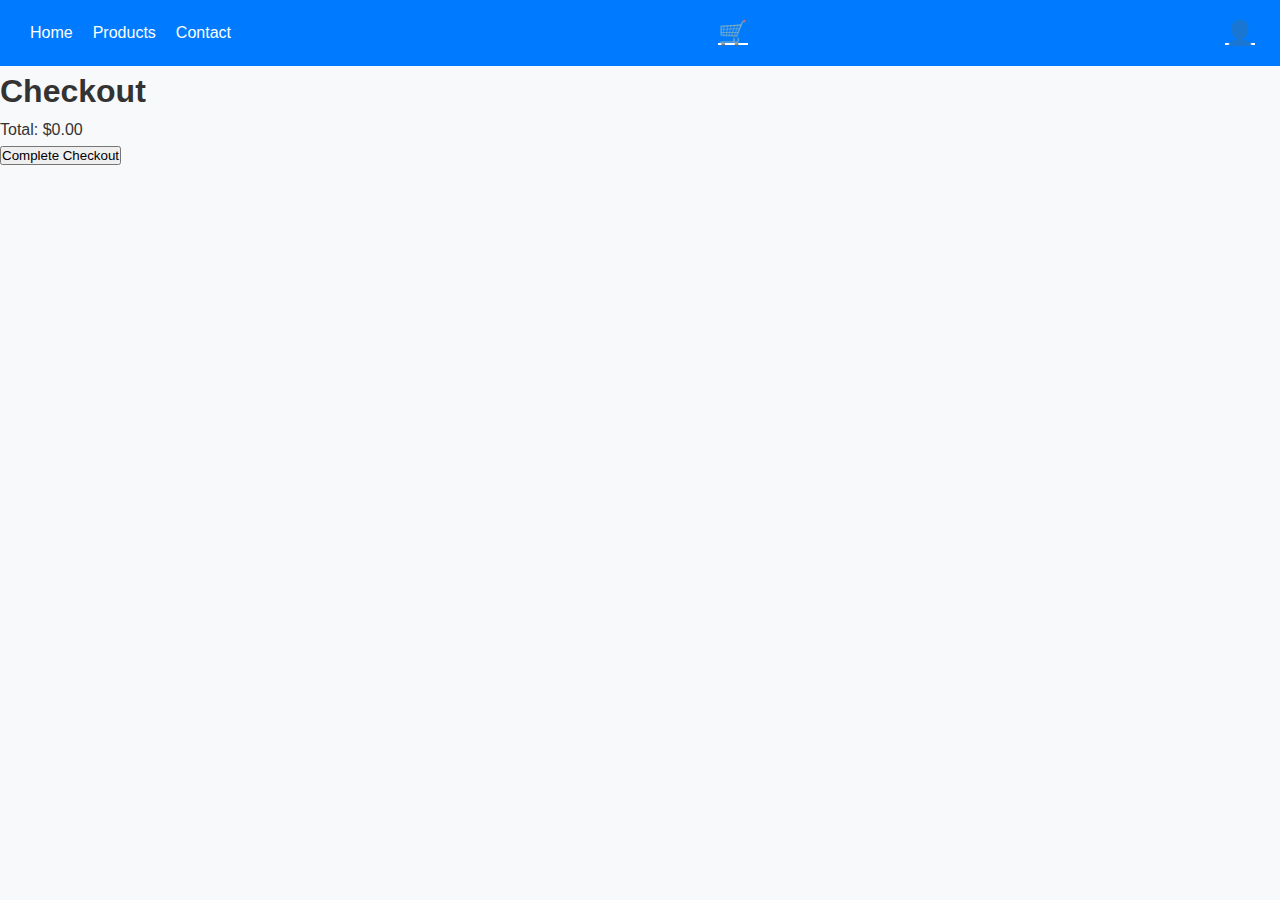
==== checkout.html @ 1416c885 "inital comit" ====
<!DOCTYPE html>
<html lang="en">
<head>
    <meta charset="UTF-8">
    <meta name="viewport" content="width=device-width, initial-scale=1.0">
    <title>Checkout - Grocery Store</title>
    <link rel="stylesheet" href="style.css">
</head>
<body>
    <div class="nav-wrapper" id="nav-wrapper">
        <button class="hamburger" id="hamburger">&#9776;</button>
        <ul id="nav-mobile" class="hidden">
            <li class="active"><a href="index.html">Home</a></li>
            <li><a href="products.html">Products</a></li>
            <li><a href="contact.html">Contact</a></li>
        </ul>
         <a href="checkout.html" class="checkout-btn">&#128722;</a>
 	 <a href="login.html" class="login-btn">&#128100;</a>
    </div>


    <div class="container">
        <h1>Checkout</h1>
        <div id="cart-items"></div>
        <p>Total: $<span id="total-price">0</span></p>
        <button onclick="checkout()">Complete Checkout</button>
    </div>

    <script src="script.js"></script>
</body>
</html>
---- style.css ----
* {
    margin: 0;
    padding: 0;
    box-sizing: border-box;
}

body {
    font-family: 'Arial', sans-serif;
    background-color: #f8f9fa;
    color: #333;
    line-height: 1.6;
}

/* Navigation Bar */
.nav-wrapper {
    background-color: #007bff;
    color: #fff;
    display: flex;
    justify-content: space-between;
    align-items: center;
    padding: 10px 20px;
    position: relative; /* Adjusted for absolute positioning of nav-mobile */
}

.nav-wrapper ul {
    list-style: none;
    display: flex;
    margin: 0;
    padding: 0;
}

.nav-wrapper ul li a {
    color: #fff;
    text-decoration: none;
    padding: 10px 15px;
    display: block;
}

.nav-wrapper ul li a:hover,
.nav-wrapper ul li a.active {
    background-color: #0056b3;
}

.hamburger {
    font-size: 24px;
    background: none;
    border: none;
    color: #fff;
    cursor: pointer;
    display: none; /* Initially hidden on larger screens */
}

/* Mobile menu hidden/active styles */
.hidden {
    display: none;
}

#nav-wrapper.active .hamburger {
    display: none; /* Hide hamburger when menu is active */
}

#nav-wrapper.active #nav-mobile {
    display: flex;
    flex-direction: column;
    position: absolute;
    left: 0;
    top: 50px; /* Adjust based on your nav bar's height */
    width: 100%;
    background-color: #007bff;
}

#nav-mobile li a {
    padding: 10px;
    text-align: left;
}

/* Checkout and Login Buttons */
.checkout-btn, .login-btn {
    color: #fff;
    font-size: 24px;
    background-color: transparent;
    border: none;
    cursor: pointer;
    padding: 0 5px;
    margin-left: 5px;
    display: inline-flex;
    align-items: center;
    justify-content: center;
}

.login-btn {
    margin-left: 0px; /* Adjusted margin between icons for closer appearance */
}

.checkout-btn:hover, .login-btn:hover {
    color: #ddd;
}

/* Search Form Styling */
.search-form {
    display: flex;
    align-items: center;
    margin: 0 10px; /* Adjust spacing around the search form */
}

.search-form input[type="search"] {
    padding: 5px 10px;
    font-size: 16px; /* Adjust as needed */
    border: 1px solid #ddd;
    border-radius: 5px; /* Optional: rounds the corners */
}

.search-form button {
    padding: 5px 10px;
    margin-left: 5px; /* Space between input field and button */
    background-color: #007bff;
    color: white;
    border: none;
    border-radius: 5px; /* Optional: matches input field's border-radius */
    cursor: pointer;
}

.search-form button:hover {
    background-color: #0056b3; /* Darker shade on hover */
}

/* Flexbox Layout for Products */
.products {
    display: flex;
    flex-wrap: wrap;
    justify-content: space-around;
    gap: 20px;
    padding: 20px;
}

.product-card {
    background-color: #fff;
    border: 1px solid #ddd;
    padding: 20px;
    width: calc(25% - 20px); /* Adjusted to fit 4 in a row */
    box-shadow: 0 2px 5px rgba(0,0,0,.1);
    transition: transform .2s;
}

.product-card:hover {
    transform: scale(1.05);
}

.product-card img {
    max-width: 100%;
    height: auto;
}

/* Mobile First Design */
@media (max-width: 768px) {
    .product-card {
        width: calc(100% - 40px); /* Adjust for smaller screens */
    }

    .nav-wrapper ul, .nav-wrapper .hamburger {
        flex-direction: column;
    }

    .hamburger {
        display: block;
    }

    .nav-wrapper ul li a {
        text-align: center;
    }

    .nav-wrapper ul {
        display: none;
 
.login-container {
    display: flex;
    justify-content: center;
    align-items: center;
    height: 100vh; /* Full height of the viewport */
    background-color: #f8f9fa; /* Light background color */
}

.login-form {
    padding: 40px;
    background-color: #ffffff;
    border-radius: 8px;
    box-shadow: 0 4px 8px rgba(0, 0, 0, 0.1);
    width: 100%;
    max-width: 400px; /* Maximum width of the form */
}

.form-group {
    margin-bottom: 20px; /* Space between form fields */
}

.form-group label {
    display: block;
    margin-bottom: 8px; /* Space below the label */
}

.form-group input {
    width: 100%;
    padding: 10px;
    border: 1px solid #ccc;
    border-radius: 4px; /* Rounded corners for input fields */
}

.login-button {
    width: 100%;
    padding: 10px;
    background-color: #007bff; /* Primary button color */
    color: #ffffff;
    border: none;
    border-radius: 4px;
    cursor: pointer;
    font-size: 16px; /* Larger font size */
}

.login-button:hover {
    background-color: #0056b3; /* Darker shade on hover */
}

footer {
    background-color: #333;
    color: #fff;
    text-align: center;
    padding: 20px;
    margin-top: 20px;
}
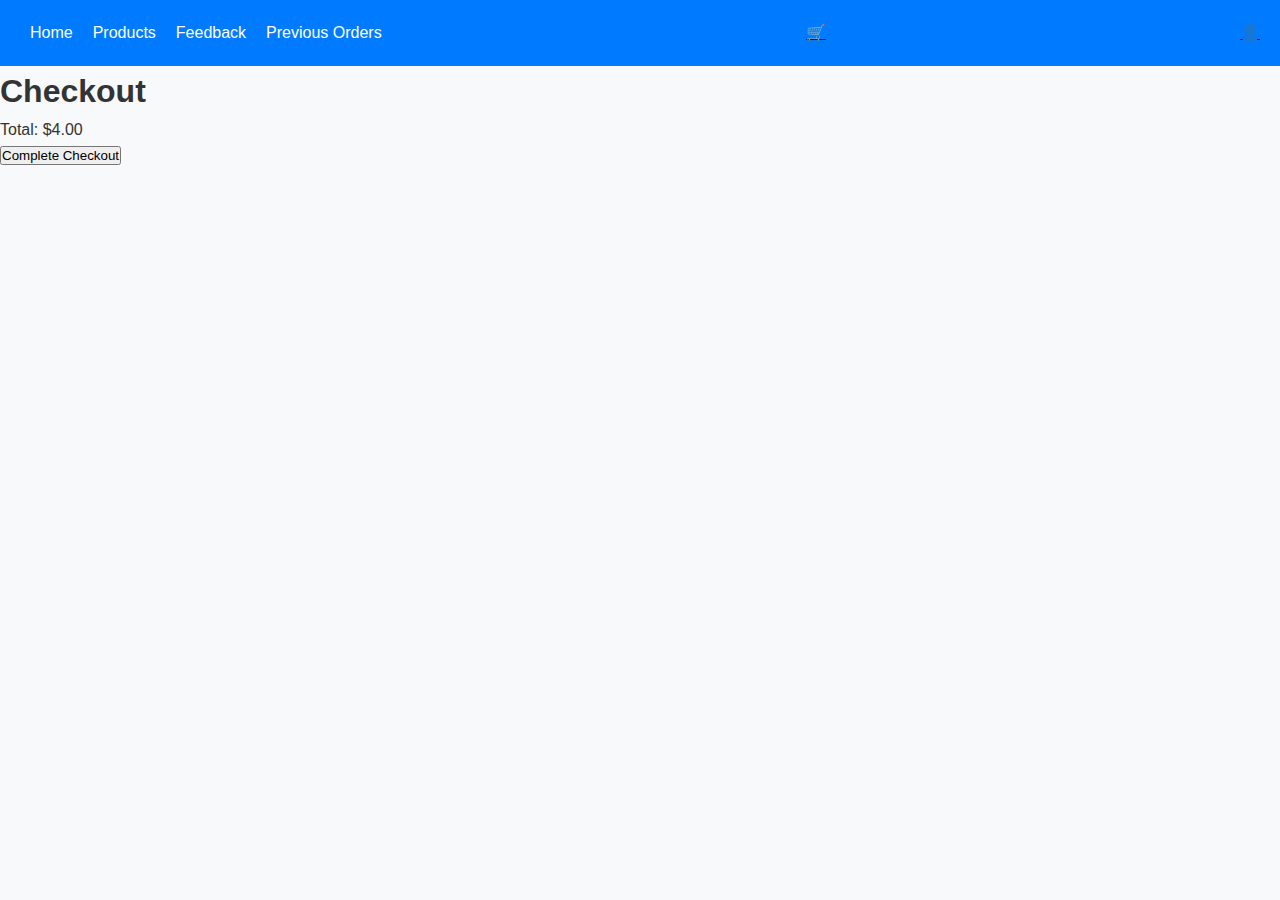
==== commit ff9bbcae: "Made website look better" ====
--- a/checkout.html
+++ b/checkout.html
@@ -12,7 +12,8 @@
         <ul id="nav-mobile" class="hidden">
             <li class="active"><a href="index.html">Home</a></li>
             <li><a href="products.html">Products</a></li>
-            <li><a href="contact.html">Contact</a></li>
+            <li><a href="contact.html">Feedback</a></li>
+	    <li><a href="previous-orders.html">Previous Orders</a></li>
         </ul>
          <a href="checkout.html" class="checkout-btn">&#128722;</a>
  	 <a href="login.html" class="login-btn">&#128100;</a>
--- a/style.css
+++ b/style.css
@@ -1,3 +1,4 @@
+/* Global styles */
 * {
     margin: 0;
     padding: 0;
@@ -11,7 +12,7 @@
     line-height: 1.6;
 }
 
-/* Navigation Bar */
+/* Navigation bar styles */
 .nav-wrapper {
     background-color: #007bff;
     color: #fff;
@@ -19,25 +20,36 @@
     justify-content: space-between;
     align-items: center;
     padding: 10px 20px;
-    position: relative; /* Adjusted for absolute positioning of nav-mobile */
+    position: relative;
+}
+
+.nav-wrapper ul,
+.dropdown-content {
+    list-style: none;
+    margin: 0;
+    padding: 0;
+    position: absolute;
+    background-color: #007bff;
+    width: 100%;
 }
 
 .nav-wrapper ul {
-    list-style: none;
-    display: flex;
-    margin: 0;
-    padding: 0;
+    display: none; /* Initially hidden, shown via JavaScript or on larger screens */
+    flex-direction: column;
+    top: 100%; /* Position directly below the nav bar */
 }
 
-.nav-wrapper ul li a {
+.nav-wrapper ul li a,
+.dropdown-content a {
     color: #fff;
+    padding: 10px;
     text-decoration: none;
-    padding: 10px 15px;
     display: block;
 }
 
 .nav-wrapper ul li a:hover,
-.nav-wrapper ul li a.active {
+.nav-wrapper ul li a.active,
+.dropdown-content a:hover {
     background-color: #0056b3;
 }
 
@@ -47,84 +59,48 @@
     border: none;
     color: #fff;
     cursor: pointer;
-    display: none; /* Initially hidden on larger screens */
+    display: block; /* Always display hamburger icon */
 }
 
-/* Mobile menu hidden/active styles */
-.hidden {
-    display: none;
+/* Dropdown and search styles */
+.category-dropdown,
+.search-container {
+    display: inline-block;
+    position: relative;
 }
 
-#nav-wrapper.active .hamburger {
-    display: none; /* Hide hamburger when menu is active */
+.dropbtn,
+.search-container button {
+    background-color: #007bff;
+    color: #fff;
+    padding: 10px;
+    font-size: 16px;
+    border: none;
+    cursor: pointer;
+    border-radius: 5px;
 }
 
-#nav-wrapper.active #nav-mobile {
-    display: flex;
-    flex-direction: column;
-    position: absolute;
-    left: 0;
-    top: 50px; /* Adjust based on your nav bar's height */
-    width: 100%;
-    background-color: #007bff;
+.dropdown-content {
+    display: none; /* Hidden until hovered */
+    z-index: 1;
 }
 
-#nav-mobile li a {
-    padding: 10px;
-    text-align: left;
+.category-dropdown:hover .dropdown-content,
+.search-container button:hover {
+    display: block;
+    background-color: #0056b3;
 }
 
-/* Checkout and Login Buttons */
-.checkout-btn, .login-btn {
-    color: #fff;
-    font-size: 24px;
-    background-color: transparent;
-    border: none;
-    cursor: pointer;
-    padding: 0 5px;
-    margin-left: 5px;
-    display: inline-flex;
-    align-items: center;
-    justify-content: center;
+/* Search form adjustments */
+#product-search,
+.search-container button {
+    padding: 8px 10px;
+    border: 1px solid #ddd;
+    border-radius: 5px;
+    width: auto; /* Allows flexibility in form size */
 }
 
-.login-btn {
-    margin-left: 0px; /* Adjusted margin between icons for closer appearance */
-}
-
-.checkout-btn:hover, .login-btn:hover {
-    color: #ddd;
-}
-
-/* Search Form Styling */
-.search-form {
-    display: flex;
-    align-items: center;
-    margin: 0 10px; /* Adjust spacing around the search form */
-}
-
-.search-form input[type="search"] {
-    padding: 5px 10px;
-    font-size: 16px; /* Adjust as needed */
-    border: 1px solid #ddd;
-    border-radius: 5px; /* Optional: rounds the corners */
-}
-
-.search-form button {
-    padding: 5px 10px;
-    margin-left: 5px; /* Space between input field and button */
-    background-color: #007bff;
-    color: white;
-    border: none;
-    border-radius: 5px; /* Optional: matches input field's border-radius */
-    cursor: pointer;
-}
-
-.search-form button:hover {
-    background-color: #0056b3; /* Darker shade on hover */
-}
-
-/* Flexbox Layout for Products */
+/* Product layout styles */
 .products {
     display: flex;
     flex-wrap: wrap;
@@ -137,7 +113,7 @@
     background-color: #fff;
     border: 1px solid #ddd;
     padding: 20px;
-    width: calc(25% - 20px); /* Adjusted to fit 4 in a row */
+    width: calc(25% - 20px);
     box-shadow: 0 2px 5px rgba(0,0,0,.1);
     transition: transform .2s;
 }
@@ -150,80 +126,23 @@
     max-width: 100%;
     height: auto;
 }
+.center {
+    display: block;
+    margin-left: auto;
+    margin-right: auto;
+    width: 50%;
+}
 
-/* Mobile First Design */
-@media (max-width: 768px) {
-    .product-card {
-        width: calc(100% - 40px); /* Adjust for smaller screens */
-    }
-
-    .nav-wrapper ul, .nav-wrapper .hamburger {
-        flex-direction: column;
+/* Responsive adjustments for all screens */
+@media (min-width: 768px) {
+    .nav-wrapper ul {
+        display: flex; /* Show navigation as flex */
+        flex-direction: row; /* Align items in a row */
+        position: static; /* Remove absolute positioning */
+        width: auto; /* Auto width */
     }
 
     .hamburger {
-        display: block;
+        display: none; /* Hide the hamburger icon on larger screens */
     }
-
-    .nav-wrapper ul li a {
-        text-align: center;
-    }
-
-    .nav-wrapper ul {
-        display: none;
- 
-.login-container {
-    display: flex;
-    justify-content: center;
-    align-items: center;
-    height: 100vh; /* Full height of the viewport */
-    background-color: #f8f9fa; /* Light background color */
 }
-
-.login-form {
-    padding: 40px;
-    background-color: #ffffff;
-    border-radius: 8px;
-    box-shadow: 0 4px 8px rgba(0, 0, 0, 0.1);
-    width: 100%;
-    max-width: 400px; /* Maximum width of the form */
-}
-
-.form-group {
-    margin-bottom: 20px; /* Space between form fields */
-}
-
-.form-group label {
-    display: block;
-    margin-bottom: 8px; /* Space below the label */
-}
-
-.form-group input {
-    width: 100%;
-    padding: 10px;
-    border: 1px solid #ccc;
-    border-radius: 4px; /* Rounded corners for input fields */
-}
-
-.login-button {
-    width: 100%;
-    padding: 10px;
-    background-color: #007bff; /* Primary button color */
-    color: #ffffff;
-    border: none;
-    border-radius: 4px;
-    cursor: pointer;
-    font-size: 16px; /* Larger font size */
-}
-
-.login-button:hover {
-    background-color: #0056b3; /* Darker shade on hover */
-}
-
-footer {
-    background-color: #333;
-    color: #fff;
-    text-align: center;
-    padding: 20px;
-    margin-top: 20px;
-}
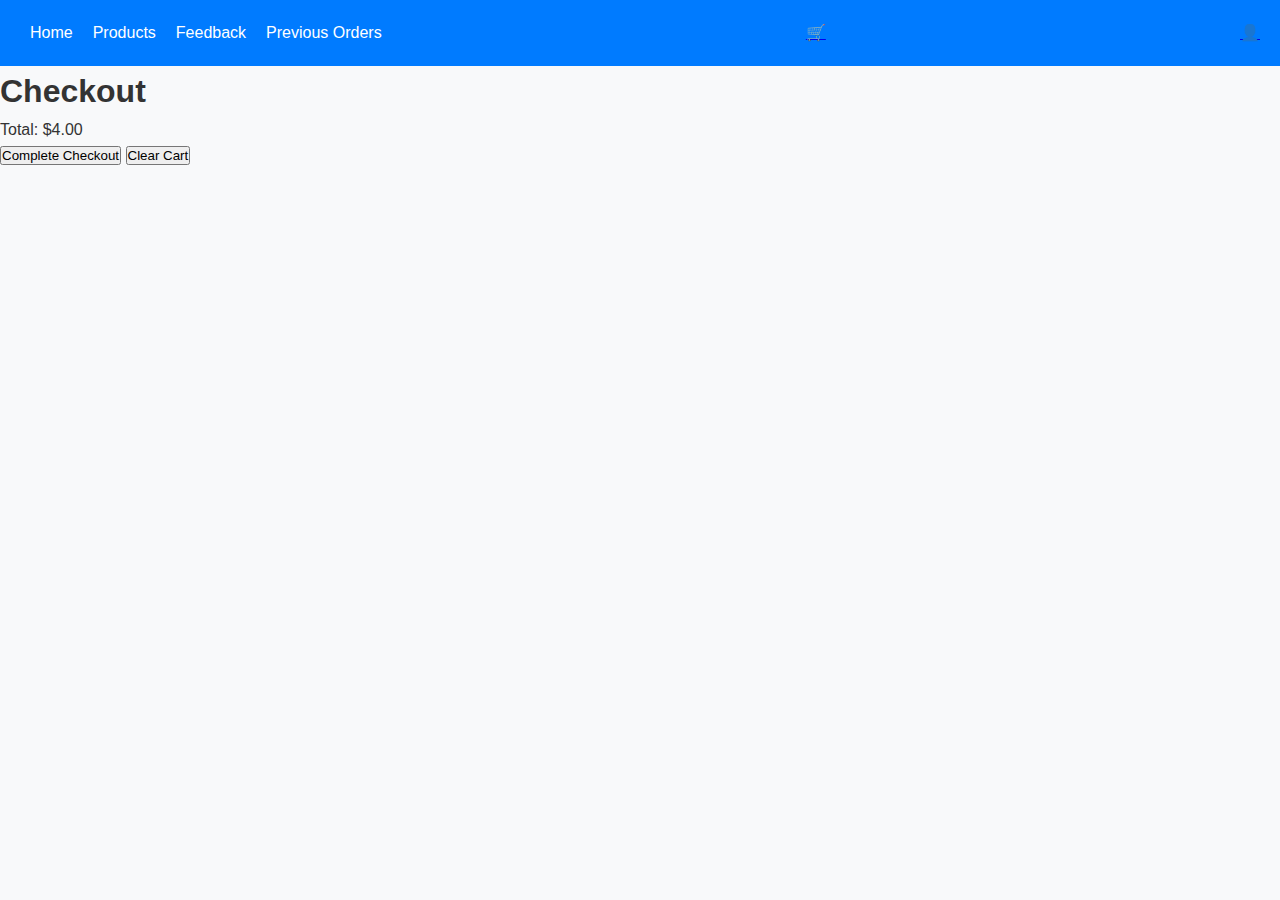
==== commit 2a30292d: "added a clear cart function" ====
--- a/checkout.html
+++ b/checkout.html
@@ -25,6 +25,7 @@
         <div id="cart-items"></div>
         <p>Total: $<span id="total-price">0</span></p>
         <button onclick="checkout()">Complete Checkout</button>
+	<button onclick="clearCart()">Clear Cart</button>	
     </div>
 
     <script src="script.js"></script>
